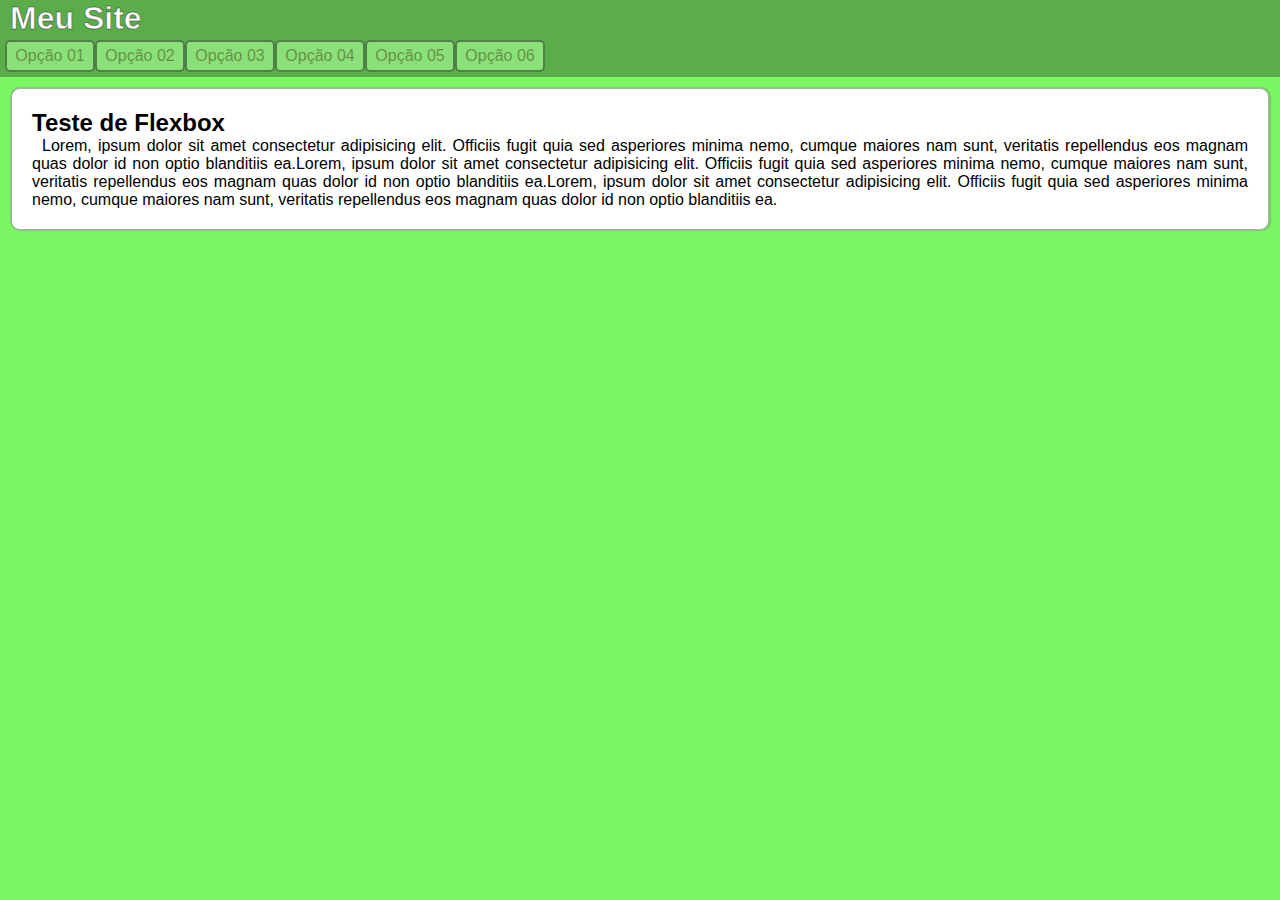
==== Desafio001/index.html @ 8050d81a "alterações" ====
<!DOCTYPE html>
<html lang="en">
<head>
    <meta charset="UTF-8">
    <meta name="viewport" content="width=device-width, initial-scale=1.0">
    <title>Document</title>
    <link rel="stylesheet" href="estilo.css">
    <link rel="stylesheet" href="estilo_queries.css">
</head>
<body>
    <main>
        <header> 
            <h1 >Meu Site</h1>
        </header>
            <nav>
                <a href="#" id="opçao01">Opção 01</a>
                <a href="#" id="opçao02">Opção 02</a>
                <a href="#" id="opçao03">Opção 03</a>
                <a href="#" id="opçao04">Opção 04</a>
                <a href="#" id="opçao05">Opção 05</a>
                <a href="#" id="opçao06">Opção 06</a> 
            </nav>              
        <section>
            <h2>Teste de Flexbox</h2>
            <p>Lorem, ipsum dolor sit amet consectetur adipisicing elit. Officiis fugit quia sed asperiores minima nemo, cumque maiores nam sunt, veritatis repellendus eos magnam quas dolor id non optio blanditiis ea.Lorem, ipsum dolor sit amet consectetur adipisicing elit. Officiis fugit quia sed asperiores minima nemo, cumque maiores nam sunt, veritatis repellendus eos magnam quas dolor id non optio blanditiis ea.Lorem, ipsum dolor sit amet consectetur adipisicing elit. Officiis fugit quia sed asperiores minima nemo, cumque maiores nam sunt, veritatis repellendus eos magnam quas dolor id non optio blanditiis ea.</p>

        </section>
    </main>
    
</body>
</html>
---- Desafio001/estilo.css ----
@charset "UTF 08";

*{
    margin: 0%;
    padding: 0%;
    box-sizing: border-box;
    font-family: Arial, Helvetica, sans-serif
}
html,body{
    height: 100vh;
    width: 100vw;
}
main{
    background-color: #7BF763;
    height: 100vh;
    
    
}
header{
    background-color:#5aad4a ;
    height: 35px; 
}
h1{
    color: white;
    margin-left: 10px;
    -webkit-text-stroke: 1px rgba(0, 0, 0, 0.404);
    font-size: 2em;
    
}
nav{
    display: flex;
    flex-flow: row wrap; 
    background-color:#5aad4a ; 
    padding: 5px;
    
}
a{
    background-color: #8be07a;
    text-decoration: none;
    color: #526e2bb0;
    border: 2px solid rgba(0, 0, 0, 0.425);
    border-radius: 5px;
    padding: 5px;
    text-align: center;
    flex: 0 1 90px;
    justify-content: flex-start;
}
a:hover{
    background-color: rgb(37, 36, 36);
    color: white;
}
section{
    background-color: white;
    padding: 20px;
    border: 2px solid #4b923d96;
    border-radius: 10px;
    margin: 10px;
    box-shadow: 1px 0px 1px 0px #5aad4a9d;
}
section > p{
    text-align: justify;
    text-indent: 10px;
}
---- Desafio001/estilo_queries.css ----
@charset "UTF 08";
@media screen and (max-width:600px){
    body{
        background-color: #7BF763;
    }
    h1{
        text-align: center;
    }
    nav{
        flex-flow: column nowrap;  
    }
    a{
        flex: 0 1 30px;
    }
}
/*
@media screen  and (min-width:1200px){
    nav{
        flex-flow: row-reverse;  
    }
    #opçao01{order: 6;}
    #opçao02{order: 5;}
    #opçao03{order: 4;}
    #opçao04{order: 3;}
    #opçao05{order: 2;}
    #opçao06{order: 1;}
    

}*/
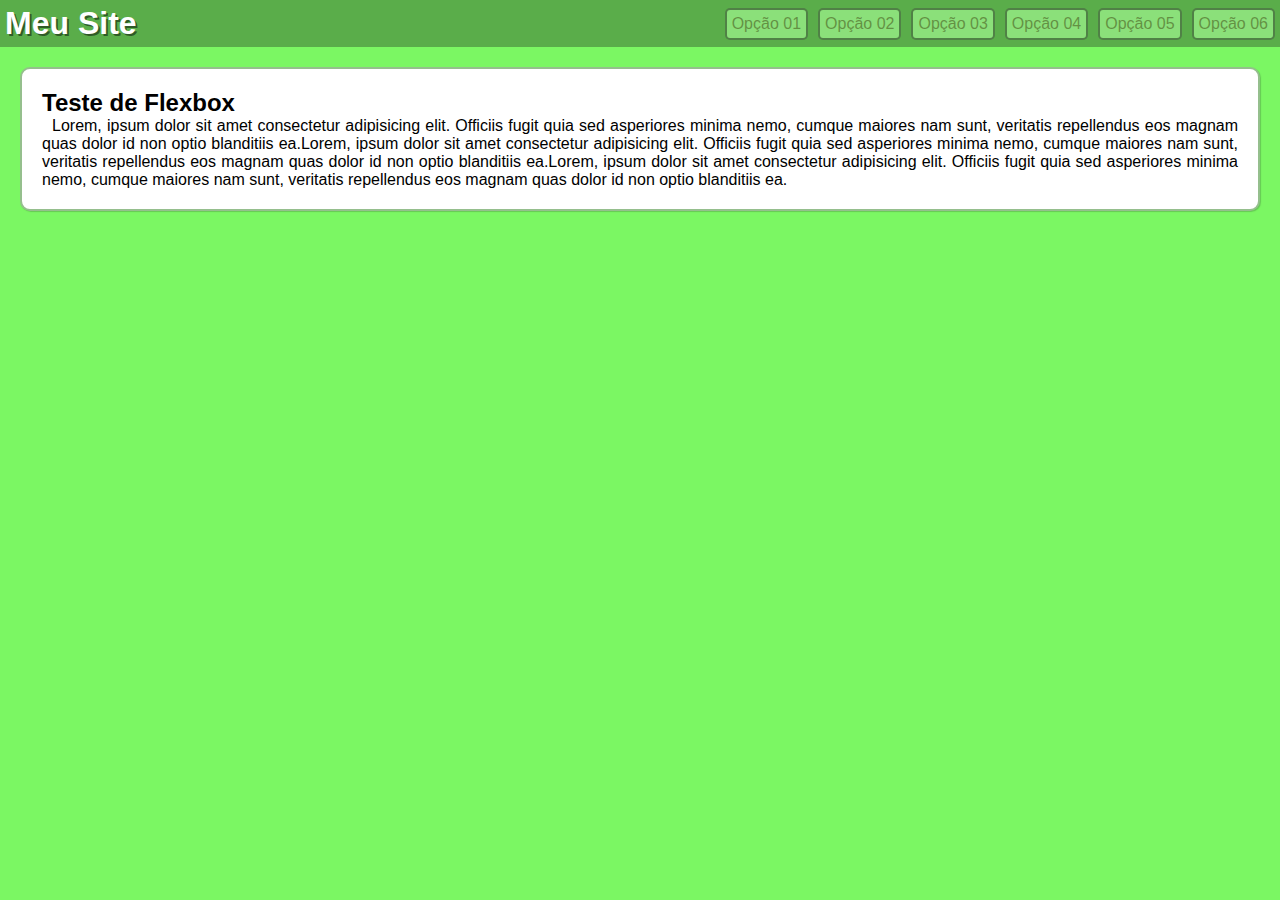
==== commit 062f6618: "alterações" ====
--- a/Desafio001/index.html
+++ b/Desafio001/index.html
@@ -3,7 +3,7 @@
 <head>
     <meta charset="UTF-8">
     <meta name="viewport" content="width=device-width, initial-scale=1.0">
-    <title>Document</title>
+    <title>Menu Flexbox</title>
     <link rel="stylesheet" href="estilo.css">
     <link rel="stylesheet" href="estilo_queries.css">
 </head>
@@ -11,7 +11,6 @@
     <main>
         <header> 
             <h1 >Meu Site</h1>
-        </header>
             <nav>
                 <a href="#" id="opçao01">Opção 01</a>
                 <a href="#" id="opçao02">Opção 02</a>
@@ -19,7 +18,8 @@
                 <a href="#" id="opçao04">Opção 04</a>
                 <a href="#" id="opçao05">Opção 05</a>
                 <a href="#" id="opçao06">Opção 06</a> 
-            </nav>              
+            </nav> 
+        </header>             
         <section>
             <h2>Teste de Flexbox</h2>
             <p>Lorem, ipsum dolor sit amet consectetur adipisicing elit. Officiis fugit quia sed asperiores minima nemo, cumque maiores nam sunt, veritatis repellendus eos magnam quas dolor id non optio blanditiis ea.Lorem, ipsum dolor sit amet consectetur adipisicing elit. Officiis fugit quia sed asperiores minima nemo, cumque maiores nam sunt, veritatis repellendus eos magnam quas dolor id non optio blanditiis ea.Lorem, ipsum dolor sit amet consectetur adipisicing elit. Officiis fugit quia sed asperiores minima nemo, cumque maiores nam sunt, veritatis repellendus eos magnam quas dolor id non optio blanditiis ea.</p>
--- a/Desafio001/estilo.css
+++ b/Desafio001/estilo.css
@@ -13,26 +13,27 @@
 main{
     background-color: #7BF763;
     height: 100vh;
-    
-    
 }
 header{
-    background-color:#5aad4a ;
-    height: 35px; 
+    background-color:#5aad4a ; 
+    display: flex;
+    flex-flow: row wrap;
+    justify-content: space-between;
+    align-items: center;
+    
 }
 h1{
     color: white;
-    margin-left: 10px;
-    -webkit-text-stroke: 1px rgba(0, 0, 0, 0.404);
-    font-size: 2em;
-    
+    margin: 5px;
+    text-shadow: 2px 2px 0px rgba(0, 0, 0, 0.466);
+    font-size: 2em;  
+    flex: 0 0 200px;
 }
 nav{
+    background-color:#5aad4a ; 
     display: flex;
-    flex-flow: row wrap; 
-    background-color:#5aad4a ; 
-    padding: 5px;
-    
+    flex-flow: row wrap;
+    justify-content: flex-end;
 }
 a{
     background-color: #8be07a;
@@ -42,8 +43,7 @@
     border-radius: 5px;
     padding: 5px;
     text-align: center;
-    flex: 0 1 90px;
-    justify-content: flex-start;
+    margin: 5px;
 }
 a:hover{
     background-color: rgb(37, 36, 36);
@@ -54,8 +54,8 @@
     padding: 20px;
     border: 2px solid #4b923d96;
     border-radius: 10px;
-    margin: 10px;
-    box-shadow: 1px 0px 1px 0px #5aad4a9d;
+    margin: 20px;
+    box-shadow: 1px 1px 1px #5aad4a9d;
 }
 section > p{
     text-align: justify;
--- a/Desafio001/estilo_queries.css
+++ b/Desafio001/estilo_queries.css
@@ -1,29 +1,12 @@
 @charset "UTF 08";
 @media screen and (max-width:600px){
-    body{
-        background-color: #7BF763;
+    header,nav{
+        flex-flow: column nowrap;
     }
     h1{
-        text-align: center;
-    }
-    nav{
-        flex-flow: column nowrap;  
+        flex-basis: 40px;
     }
     a{
-        flex: 0 1 30px;
+        width: 90vw;
     }
-}
-/*
-@media screen  and (min-width:1200px){
-    nav{
-        flex-flow: row-reverse;  
-    }
-    #opçao01{order: 6;}
-    #opçao02{order: 5;}
-    #opçao03{order: 4;}
-    #opçao04{order: 3;}
-    #opçao05{order: 2;}
-    #opçao06{order: 1;}
-    
-
-}*/+}